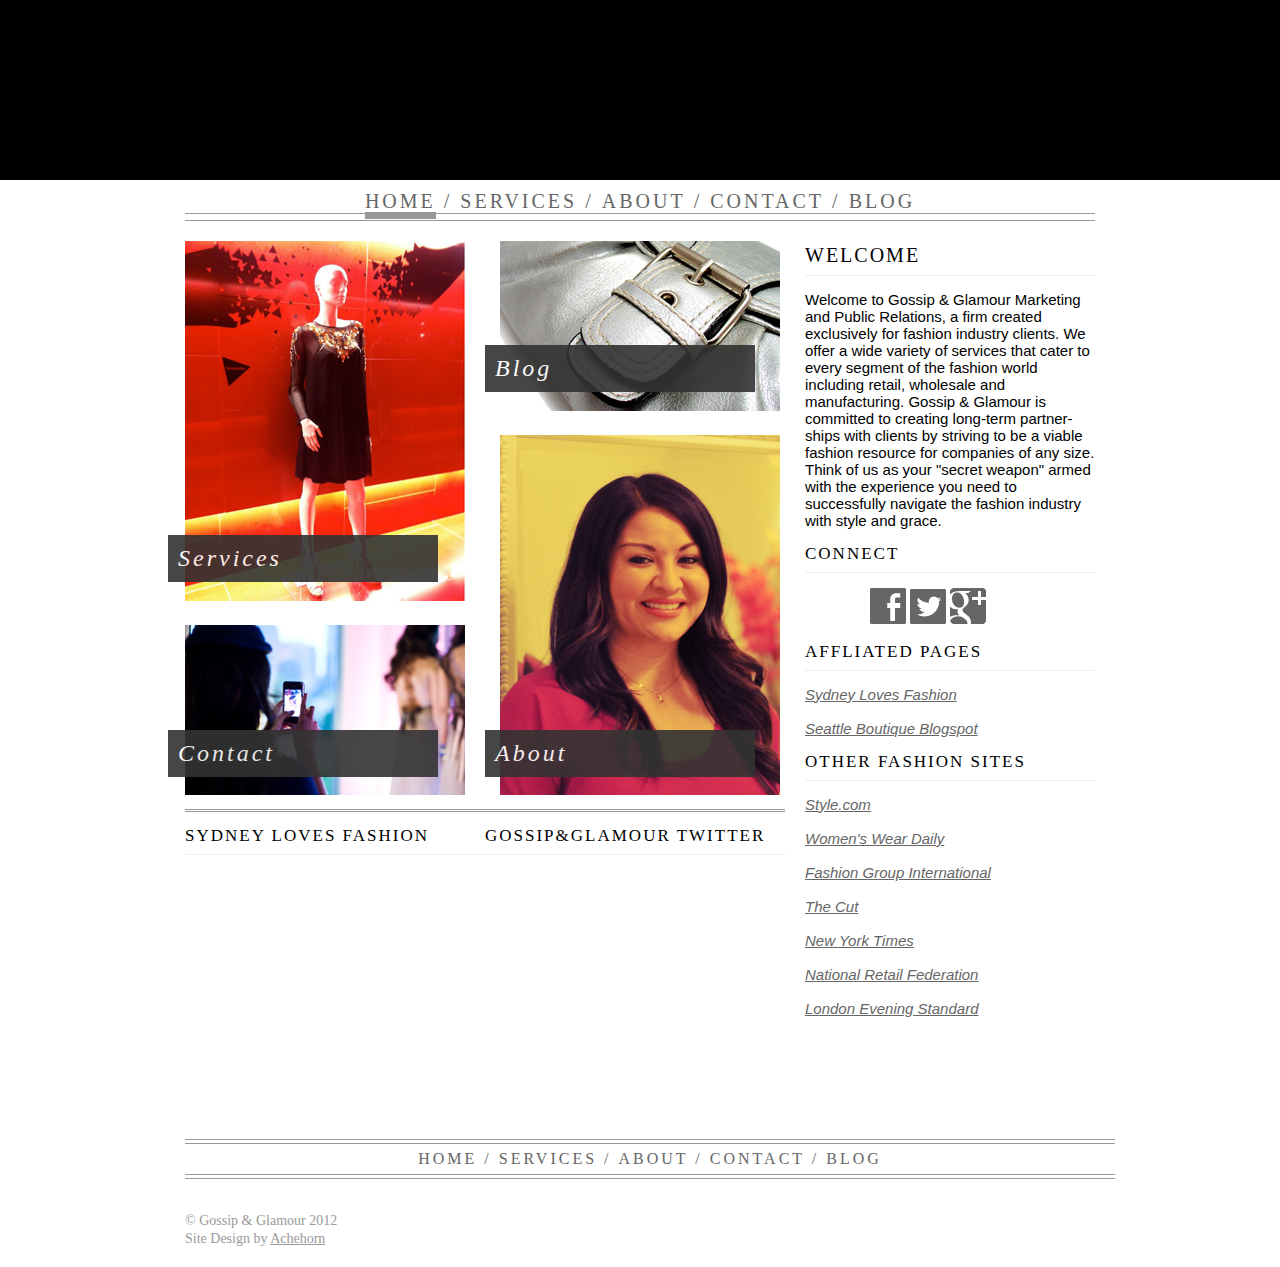
==== index.html @ 7bc04877 "edit" ====
<!DOCTYPE HTML>
<html lang="en-US">
<head>
	<meta charset="UTF-8">
	<title>Gossip and Glamour</title>
	<script type="text/javascript" src="https://ajax.googleapis.com/ajax/libs/jquery/1.8.1/jquery.min.js"></script>
	<script type="text/javascript" src="https://www.google.com/jsapi"></script>
	<script type="text/javascript" src="scripts/utils.js"></script>
	<link rel="stylesheet" href="styles/gng.css">
	<link rel="icon" type="image/png" href="images/favicon.ico">
</head>
<body>
		<div style="width: 100%;background-color: #000;margin: 0px;padding:0px;">
			<div class="header">
				<img id="tpBanner" src="" onload="$('#logo').show();"/>
				<!-- this will be a rotating image -->
				<img src="images/logo.png" id="logo" style="position:relative;top:-170px;left:20px;display: none;" />
			</div>
		</div>
		<div id="main">
		<div style="width: 1024px;">
			<div class="wrapper">
				<div class="nav">
					<ul>
						<li class="selectedNav">HOME</li>
						<li> / </li>
						<li> <a href="services.html">SERVICES</a></li>
						<li> / </li>
						<li> <a href="about.html">ABOUT</a></li>
						<li> / </li>
						<li> <a href="contact.php">CONTACT</a></li>
						<li> / </li>
						<li> <a href="blog.html">BLOG</a></li>
					</ul>
					<ul style="margin-top: -4px;">
					</ul>
				</div>
				<div class="mainNav">
					<div style="float:left; width: 285px;">
						<div id="servicesNavItem">
							<a href="services.html"><img src="images/services.jpg" height="360" width="280" alt="" ></a>
							<div id="servicesFloat" class="floatTxt" style="left: 40px; top: 355px;">
								Services<p id="servicesDetail" style="display:none;">A firm created exclusively<br/>for fashion industry clients</p>
							</div>
						</div>
						<div id="contactNavItem">
							<a href="contact.html"><img src="images/contact.jpg" height="170" width="280" alt=""></a>
							<div id="contactFloat" class="floatTxt" style="left: 40px; top: 550px;">
								Contact<p id="contactDetail" style="display:none;">Here is some text<br/>and some more text</p>
							</div>
						</div>
					</div>
					<div style="float:right; width: 285px;">
						<div id="blogNavItem">
							<a href="blog.html"><img src="images/blog.jpg" height="170" width="280" alt=""></a>
							<div id="blogFloat" class="floatTxt" style="left: 357px; top: 165px;">
								Blog<p id="blogDetail" style="display:none;">Here is some text<br/>Here is some text</p>
							</div>
						</div>
						<div id="aboutNavItem">
							<a href="about.html"><img src="images/about.jpg" height="360" width="280" alt="" id="aboutNavItem"></a>
							<div id="aboutFloat" class="floatTxt" style="left: 357px; top: 550px;">
								About<p id="aboutDetail" style="display:none;">Blurb goes here<br/>and also here</p>
							</div>
						</div>
					</div>
				</div>
				<div class="welcome">
					<h1>WELCOME</h1>
					<p>
						Welcome to Gossip &amp; Glamour Marketing 
								and Public Relations, a firm created 
								exclusively for fashion industry clients. 
								We offer a wide variety of services that 
								cater to every segment of the fashion 
								world including retail, wholesale 
								and manufacturing. Gossip &amp; Glamour is 
								committed to creating long-term partner-
								ships with clients by striving to be a viable 
								fashion resource for companies of any size. 
								Think of us as your "secret weapon" 
								armed with the experience you need to 
								successfully navigate the fashion industry 
								with style and grace.
					</p>
					<h2>CONNECT</h2>
					<div style="padding-left: 65px;">
						<a href="http://www.facebook.com/GossipGlamour"><img class="socialLink" src="images/fbIcon.png" /></a>
						<a href="http://www.twitter.com/gossipglamour"><img class="socialLink" src="images/twitterIcon.png" /></a>
						<!-- <img class="socialLink" src="images/linkinIcon.png" /> -->
						<a href="https://plus.google.com/100693275647465467088" rel="publisher"><img class="socialLink" src="images/icons.png" /></a>
					</div>
					<h2>AFFLIATED PAGES</h2>
					<p id="affiliates">
						<a href="http://www.sydneylovesfashion.com/">Sydney Loves Fashion</a><br/><br/>
						<a href="http://www.seattleboutiqueblogspot.com/">Seattle Boutique Blogspot</a>
					</p>
					<h2>OTHER FASHION SITES</h2>
					<p id="affiliates">
						<a href="http://www.style.com">Style.com</a><br/><br/>
						<a href="http://www.wwd.com/">Women's Wear Daily</a><br/><br/>
						<a href="http://www.fgi.org/">Fashion Group International</a><br/><br/>
						<a href="http://nymag.com/thecut/">The Cut</a><br/><br/>
						<a href="http://www.nytimes.com/pages/fashion/index.html">New York Times</a><br/><br/>
						<a href="http://www.nrf.com/">National Retail Federation</a><br/><br/>
						<a href="http://www.standard.co.uk/lifestyle/fashion/">London Evening Standard</a><br/><br/>
					</p>
				</div>
				<div class="bottomInfo">
					<div style="float:left;">
						<h2>SYDNEY LOVES FASHION</h2>
						<div id="feedWrapper">
							<ul id="post_list"></ul>
						</div>
					</div>
					<div style="float:left;">
						<h2>GOSSIP&GLAMOUR TWITTER</h2>
						<div id="feedWrapper">
							<ul id="tweet_list"></ul>
						</div>
					</div>
				</div>
				<div style="clear:both;"></div>
				<div class="bottomNav">
					<ul style="z-index: 999;">
						<li>HOME /</li>
						<li> <a href="services.html">SERVICES</a> /</li>
						<li> <a href="about.html">ABOUT</a> /</li>
						<li> <a href="contact.php">CONTACT</a> /</li>
						<li> <a href="blog.html">BLOG</a></li>
					</ul>
					<ul style="margin-top: -36px; padding-top: 15px; padding-bottom: 15px;">
					</ul>
					<br/><br/>
					<span class="copy-txt">
						&copy; Gossip &amp; Glamour 2012<br/>
						Site Design by <a style="" href="http://www.achehorn.com/">Achehorn</a>
					</span>
				</div>
			</div>
		</div>
	</div>
	<script type="text/javascript" charset="utf-8">
		pageFlag = 'home';
	</script>
</body>
</html>
---- styles/gng.css ----
/*gg css*/
p {
	font-family: sans-serif;
	font-size: 13px;
}
.feedContent {
	font-family: sans-serif;
	font-size: 13px;	
}

.header {
	margin: 0 auto; 
	width: 1024px;
	height: 180px;
	background-color: #000;
}

.headline-txt a, .headline {
	font-family: Arial;
	color: #EEE;
	font-size: 12px;
	font-weight: 400;
	text-decoration: none;
}
.postBody, .headline-txt {
	font-family: Arial;
	font-size: 12px;
}

.headline-txt {
	font-size: 14px;
	font-family: Garamond;
	color: #999;
}

.copy-txt , .copy-txt  a{
	font-size: 14px;
	font-family: Garamond;
	color: #999;
}

.date {
	color: #cccccc;
	font-size: 11px;
	font-family: sans-serif;
}
#feedWrapper ul {
	list-style: none;
	padding-left: 0px;
	margin-top: 0px;
	height: 250px;
	overflow-y: auto;
	overflow-x: hidden;
}
#post_list li, #tweet_list li {
	position: relative;
	width: 300px;
	margin: 0 auto;
	padding: .75em 0;
	overflow: hidden;
	border-bottom: 1px solid #EEE;
	font-size: 100%;
	line-height: 1.4;
}
#post_list li .thumb {
	float: left;
	margin: 3px 13px 3px 0;
	display: block;
}
#post_list li .text, #tweet_list li .text {
	padding-left: 0px;
	width: 285px;
}
#feedWrapper {
	right: 0;
	top: 0;
	width: 300px;
	height: 270px;
	overflow: hidden;
}

#feedWrapperBlog {
	right: 0;
	top: 0;
	width: 580px;
}

#feedWrapperBlog ul {
	list-style: none;
	padding-left: 2px;
	margin-top: 0px;
}

#feedWrapperBlog #post_list li {
	position: relative;
	width: 580px;
	margin: 0 auto;
	padding: .75em 0;
	overflow: hidden;
	border-bottom: 1px solid #EEE;
	font-size: 100%;
	line-height: 1.4;
}

#feedWrapperBlog #post_list li .text {
	padding-left: 8px;
	width: 580px;
}

#main{
	margin: 0 auto;
	position: relative;
	width: 1024px;
}

.selectedNav {
	border-bottom: 7px solid #999;
}

.wrapper {
	width: 910px;
	margin: 0 auto;
}

body {
	background-color: white;
	margin: 0px;
	padding: 0px;
}

#selected {
	opacity: 0.4;
}

.profilePic .floatTxt:hover {
	opacity: 0.4;
}

.floatTxt {
	background-color: #333;
	opacity: 0.9;
	color: #FFF;
	font-family: Garamond;
	font-weight: 400;
	font-style: italic;
	font-size: 24px;
	letter-spacing: 3px;
	position: absolute;
	width: 250px;
	padding: 10px;
}

.floatTxt p {
	font-family: Arial;
	font-size: 16px;
	letter-spacing: 0px;
	margin-top: 8px;
}

.profilePic .floatTxt {
	position: relative;
	margin-bottom: 8px;
}

.servicesContent h2 {
	border-bottom: none;
}

.servicesContent p {
	margin-top: -14px;
}

h1{
	font-family: Garamond;
	font-weight: 400;
	font-size: 20px;
	padding-bottom: 8px;
	border-bottom: 1px solid #EEE;
	letter-spacing: 2px;
}

#affiliates a {
	color: #666;
	font-style: italic;
}

h2{
	font-family: Garamond;
	font-size: 17px;
	font-weight: 400;
	padding-bottom: 8px;
	border-bottom: 1px solid #EEE;
	letter-spacing: 2px;
}

.welcome {
	float: right;
	width: 290px;
	padding: 10px 0 10px 10px;
}

.mainNav {
	float: left;
	width: 600px;
	padding-bottom: 10px;
	border-bottom: 3px double #999;
}

.mainNav div img {
	padding-right: 20px;
	padding-top: 20px;
}

.welcome p{
	font-family: arial;
	font-size: 15px;
	text-align: left;
	
}

.socialLink:hover {
	opacity: 0.5;
	filter:alpha(opacity=50);
}

.profilePic {
	width: 280px;
	min-height: 360px;
	margin-top: 15px;
	float: left;
}

li{
	display: inline;}



.nav ul, .bottomNav ul{
	padding: 10px 10px 0 10px;
	margin: 0 auto;
	font-size: 20px;
	position: relative;
	border-bottom: 1px solid #999;
	text-align: center;
	color: #666;
	letter-spacing: 3px;
}

.nav ul a, .bottomNav ul a {
	color: #666;
	text-decoration: none;
}

.bottomNav ul {
	border-top: 1px solid #999;
}

.bottomInfo {
	padding: 0 15px 15px 0;
	margin: 0px 0px 0px 0px;
	text-align: left;
	width: 600px;
}

.bottomInfo div {
	width: 300px;
}

a.bottominfo {
	font-family: Garamond;
	font-size: 14pt;
	color: #6699cc;
	letter-spacing: 2px;

}

.bottomNav{
	width: 910px;
	margin-bottom: 20px;
}

.bottomNav ul{
	font-size: 12pt;
	width: 910px;
	padding: 10px;
	margin: 0px auto 0px auto;
	border-top: 1px solid #999;
	border-bottom: 1px solid #999;
	text-align: center;
}

.form-input-field {
	background: #f4f4f4;
	width: 98%;
}

label {
	font-family: Garamond;
	font-size: 12px;
	color: #666;
	letter-spacing: 2px;
}

.form-input-button {
	background-color: #333;
	opacity: 0.9;
	color: #FFF;
	font-family: Garamond;
	font-weight: 400;
	font-style: italic;
	font-size: 20px;
	border: 0px;
	letter-spacing: 3px;
	width: 90px;
	padding: 10px;
}
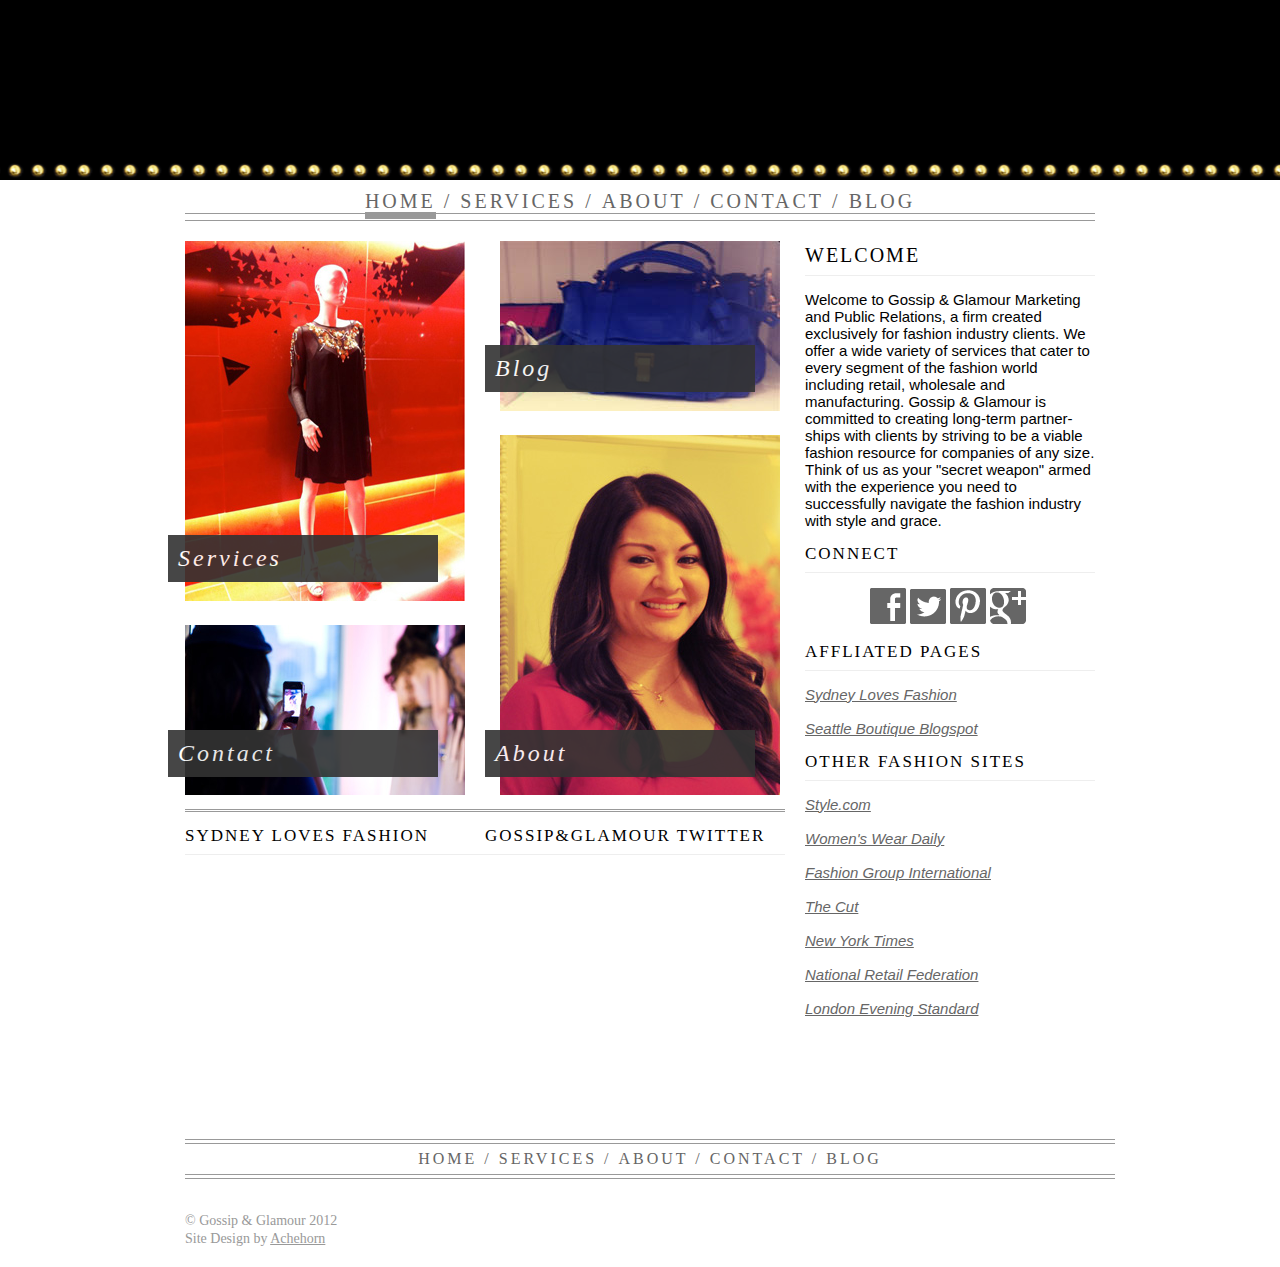
==== commit ebee20a9: "edit" ====
--- a/index.html
+++ b/index.html
@@ -8,16 +8,24 @@
 	<script type="text/javascript" src="scripts/utils.js"></script>
 	<link rel="stylesheet" href="styles/gng.css">
 	<link rel="icon" type="image/png" href="images/favicon.ico">
+	<!--[if IE 7]>
+	<style>
+		.bottomInfo {  
+    		width: 590px;  
+		}  
+	</style>
+	<![endif]-->
 </head>
 <body>
-		<div style="width: 100%;background-color: #000;margin: 0px;padding:0px;">
-			<div class="header">
-				<img id="tpBanner" src="" onload="$('#logo').show();"/>
-				<!-- this will be a rotating image -->
-				<img src="images/logo.png" id="logo" style="position:relative;top:-170px;left:20px;display: none;" />
-			</div>
+	<div style="width: 100%;background-color: #000;margin: 0px;padding:0px;background-image: url(">
+		<div class="header">
+			<img id="tpBanner" src="" onload="$('#logo').show();"/>
+			<!-- this will be a rotating image -->
+			<img src="images/logo.png" id="logo" style="position:relative;top:-170px;left:20px;display: none;" />
 		</div>
-		<div id="main">
+	</div>
+	<div class="stud"></div>
+	<div id="main">
 		<div style="width: 1024px;">
 			<div class="wrapper">
 				<div class="nav">
@@ -38,29 +46,29 @@
 				<div class="mainNav">
 					<div style="float:left; width: 285px;">
 						<div id="servicesNavItem">
-							<a href="services.html"><img src="images/services.jpg" height="360" width="280" alt="" ></a>
+							<a href="services.html"><img src="images/services.jpg" height="360" width="280" alt="" border="0"></a>
 							<div id="servicesFloat" class="floatTxt" style="left: 40px; top: 355px;">
-								Services<p id="servicesDetail" style="display:none;">A firm created exclusively<br/>for fashion industry clients</p>
+								Services<p id="servicesDetail" style="display:none;">A firm created exclusively<br/>for fashion industry clients.</p>
 							</div>
 						</div>
 						<div id="contactNavItem">
-							<a href="contact.html"><img src="images/contact.jpg" height="170" width="280" alt=""></a>
+							<a href="contact.php"><img src="images/contact.jpg" height="170" width="280" alt="" border="0"></a>
 							<div id="contactFloat" class="floatTxt" style="left: 40px; top: 550px;">
-								Contact<p id="contactDetail" style="display:none;">Here is some text<br/>and some more text</p>
+								Contact<p id="contactDetail" style="display:none;">Connect with G&amp;G<br/>via email.</p>
 							</div>
 						</div>
 					</div>
 					<div style="float:right; width: 285px;">
 						<div id="blogNavItem">
-							<a href="blog.html"><img src="images/blog.jpg" height="170" width="280" alt=""></a>
+							<a href="blog.html"><img src="images/blog.jpg" height="170" width="280" alt="" border="0"></a>
 							<div id="blogFloat" class="floatTxt" style="left: 357px; top: 165px;">
-								Blog<p id="blogDetail" style="display:none;">Here is some text<br/>Here is some text</p>
+								Blog<p id="blogDetail" style="display:none;">Want more news?<br/>find out more here.</p>
 							</div>
 						</div>
 						<div id="aboutNavItem">
-							<a href="about.html"><img src="images/about.jpg" height="360" width="280" alt="" id="aboutNavItem"></a>
+							<a href="about.html"><img src="images/about.jpg" height="360" width="280" alt="" id="aboutNavItem" border="0"></a>
 							<div id="aboutFloat" class="floatTxt" style="left: 357px; top: 550px;">
-								About<p id="aboutDetail" style="display:none;">Blurb goes here<br/>and also here</p>
+								About<p id="aboutDetail" style="display:none;">Learn more about<br/>Sydney here.</p>
 							</div>
 						</div>
 					</div>
@@ -85,10 +93,10 @@
 					</p>
 					<h2>CONNECT</h2>
 					<div style="padding-left: 65px;">
-						<a href="http://www.facebook.com/GossipGlamour"><img class="socialLink" src="images/fbIcon.png" /></a>
-						<a href="http://www.twitter.com/gossipglamour"><img class="socialLink" src="images/twitterIcon.png" /></a>
-						<!-- <img class="socialLink" src="images/linkinIcon.png" /> -->
-						<a href="https://plus.google.com/100693275647465467088" rel="publisher"><img class="socialLink" src="images/icons.png" /></a>
+						<a href="http://www.facebook.com/GossipGlamour"><img class="socialLink" src="images/fbIcon.png" border="0" /></a>
+						<a href="http://www.twitter.com/gossipglamour"><img class="socialLink" src="images/twitterIcon.png" border="0" /></a>
+						<a href="http://www.pinterest.com/sydlovesfashion"><img class="socialLink" src="images/pinIcon.png" border="0" /></a>
+						<a href="https://plus.google.com/100693275647465467088" rel="publisher"><img class="socialLink" src="images/icons.png" border="0" /></a>
 					</div>
 					<h2>AFFLIATED PAGES</h2>
 					<p id="affiliates">
@@ -109,14 +117,14 @@
 				<div class="bottomInfo">
 					<div style="float:left;">
 						<h2>SYDNEY LOVES FASHION</h2>
-						<div id="feedWrapper">
-							<ul id="post_list"></ul>
+						<div id="feedWrapper" style="position: relative; overflow: hidden;">
+							<ul id="post_list" style="position: relative; width: 320px; margin-left: 0px;"></ul>
 						</div>
 					</div>
 					<div style="float:left;">
 						<h2>GOSSIP&GLAMOUR TWITTER</h2>
-						<div id="feedWrapper">
-							<ul id="tweet_list"></ul>
+						<div id="feedWrapper2" style="position: relative; overflow: hidden;">
+							<ul id="tweet_list" style="position: relative; width: 320px; margin-left: 0px;"></ul>
 						</div>
 					</div>
 				</div>
--- a/styles/gng.css
+++ b/styles/gng.css
@@ -15,6 +15,16 @@
 	background-color: #000;
 }
 
+.quote {
+	font-style: italic;
+}
+
+.auth {
+	font-size: 14px;
+	font-family: Garamond;
+	color: #999;
+}
+
 .headline-txt a, .headline {
 	font-family: Arial;
 	color: #EEE;
@@ -33,6 +43,14 @@
 	color: #999;
 }
 
+#feedWrapperBlog .headline-txt {
+	font-style: italic;
+	font-size: 32px;
+	color: #333;
+	font-weight: 800;
+	letter-spacing: 1px;
+}
+
 .copy-txt , .copy-txt  a{
 	font-size: 14px;
 	font-family: Garamond;
@@ -44,7 +62,7 @@
 	font-size: 11px;
 	font-family: sans-serif;
 }
-#feedWrapper ul {
+#feedWrapper ul, #feedWrapper2 ul  {
 	list-style: none;
 	padding-left: 0px;
 	margin-top: 0px;
@@ -71,7 +89,7 @@
 	padding-left: 0px;
 	width: 285px;
 }
-#feedWrapper {
+#feedWrapper, #feedWrapper2 {
 	right: 0;
 	top: 0;
 	width: 300px;
@@ -104,7 +122,7 @@
 
 #feedWrapperBlog #post_list li .text {
 	padding-left: 8px;
-	width: 580px;
+	width: 550px;
 }
 
 #main{
@@ -130,15 +148,18 @@
 
 #selected {
 	opacity: 0.4;
+	filter:alpha(opacity=40);
 }
 
 .profilePic .floatTxt:hover {
 	opacity: 0.4;
+	filter:alpha(opacity=40);
 }
 
 .floatTxt {
 	background-color: #333;
 	opacity: 0.9;
+	filter:alpha(opacity=90);
 	color: #FFF;
 	font-family: Garamond;
 	font-weight: 400;
@@ -244,6 +265,7 @@
 	text-align: center;
 	color: #666;
 	letter-spacing: 3px;
+	font-family: Garamond;
 }
 
 .nav ul a, .bottomNav ul a {
@@ -261,6 +283,8 @@
 	text-align: left;
 	width: 600px;
 }
+
+
 
 .bottomInfo div {
 	width: 300px;
@@ -304,6 +328,7 @@
 .form-input-button {
 	background-color: #333;
 	opacity: 0.9;
+	filter:alpha(opacity=90);
 	color: #FFF;
 	font-family: Garamond;
 	font-weight: 400;
@@ -314,3 +339,17 @@
 	width: 90px;
 	padding: 10px;
 }
+
+a {
+	border: none;
+}
+
+.stud {
+	background-image: url('../images/stud.png');
+	background-position: bottom;
+	width:100%;
+	height: 20px;
+	position:absolute;
+	top:158px;
+	background-repeat: repeat-x;
+}
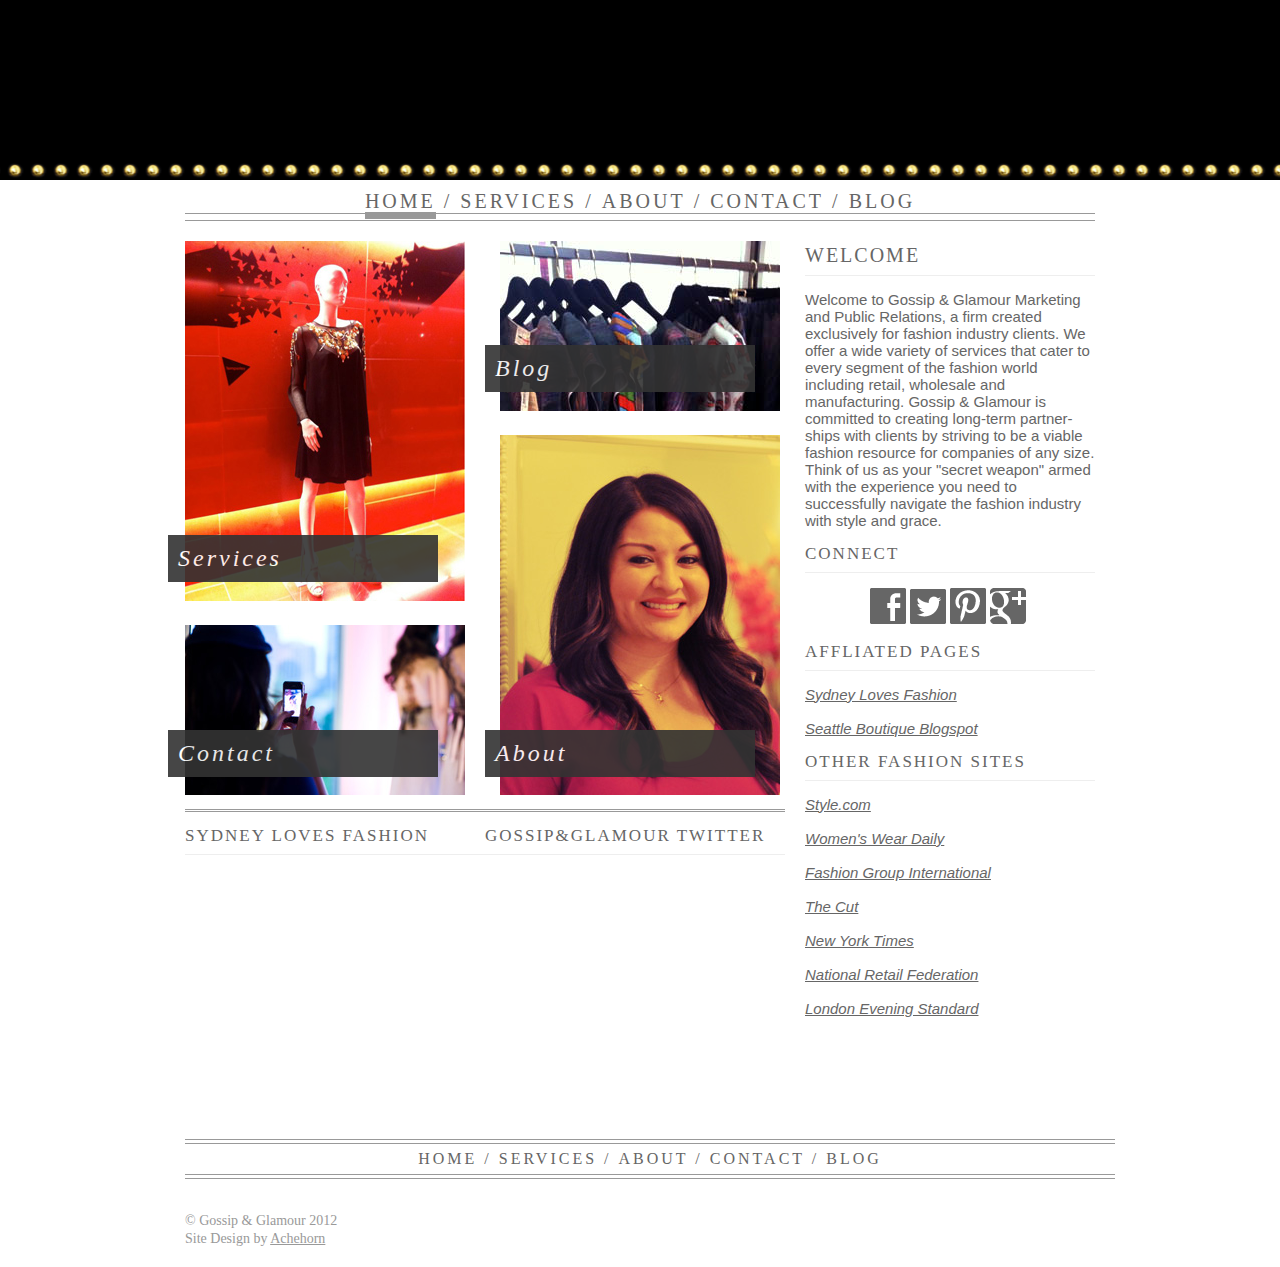
==== commit 79f24969: "edit" ====
--- a/index.html
+++ b/index.html
@@ -21,7 +21,7 @@
 		<div class="header">
 			<img id="tpBanner" src="" onload="$('#logo').show();"/>
 			<!-- this will be a rotating image -->
-			<img src="images/logo.png" id="logo" style="position:relative;top:-170px;left:20px;display: none;" />
+			<img src="images/logo.png" id="logo" style="position:relative;top:-170px;left:55px;display: none;" />
 		</div>
 	</div>
 	<div class="stud"></div>
--- a/styles/gng.css
+++ b/styles/gng.css
@@ -144,6 +144,7 @@
 	background-color: white;
 	margin: 0px;
 	padding: 0px;
+	color: #666;
 }
 
 #selected {
@@ -236,7 +237,7 @@
 	font-family: arial;
 	font-size: 15px;
 	text-align: left;
-	
+	color: #666;
 }
 
 .socialLink:hover {
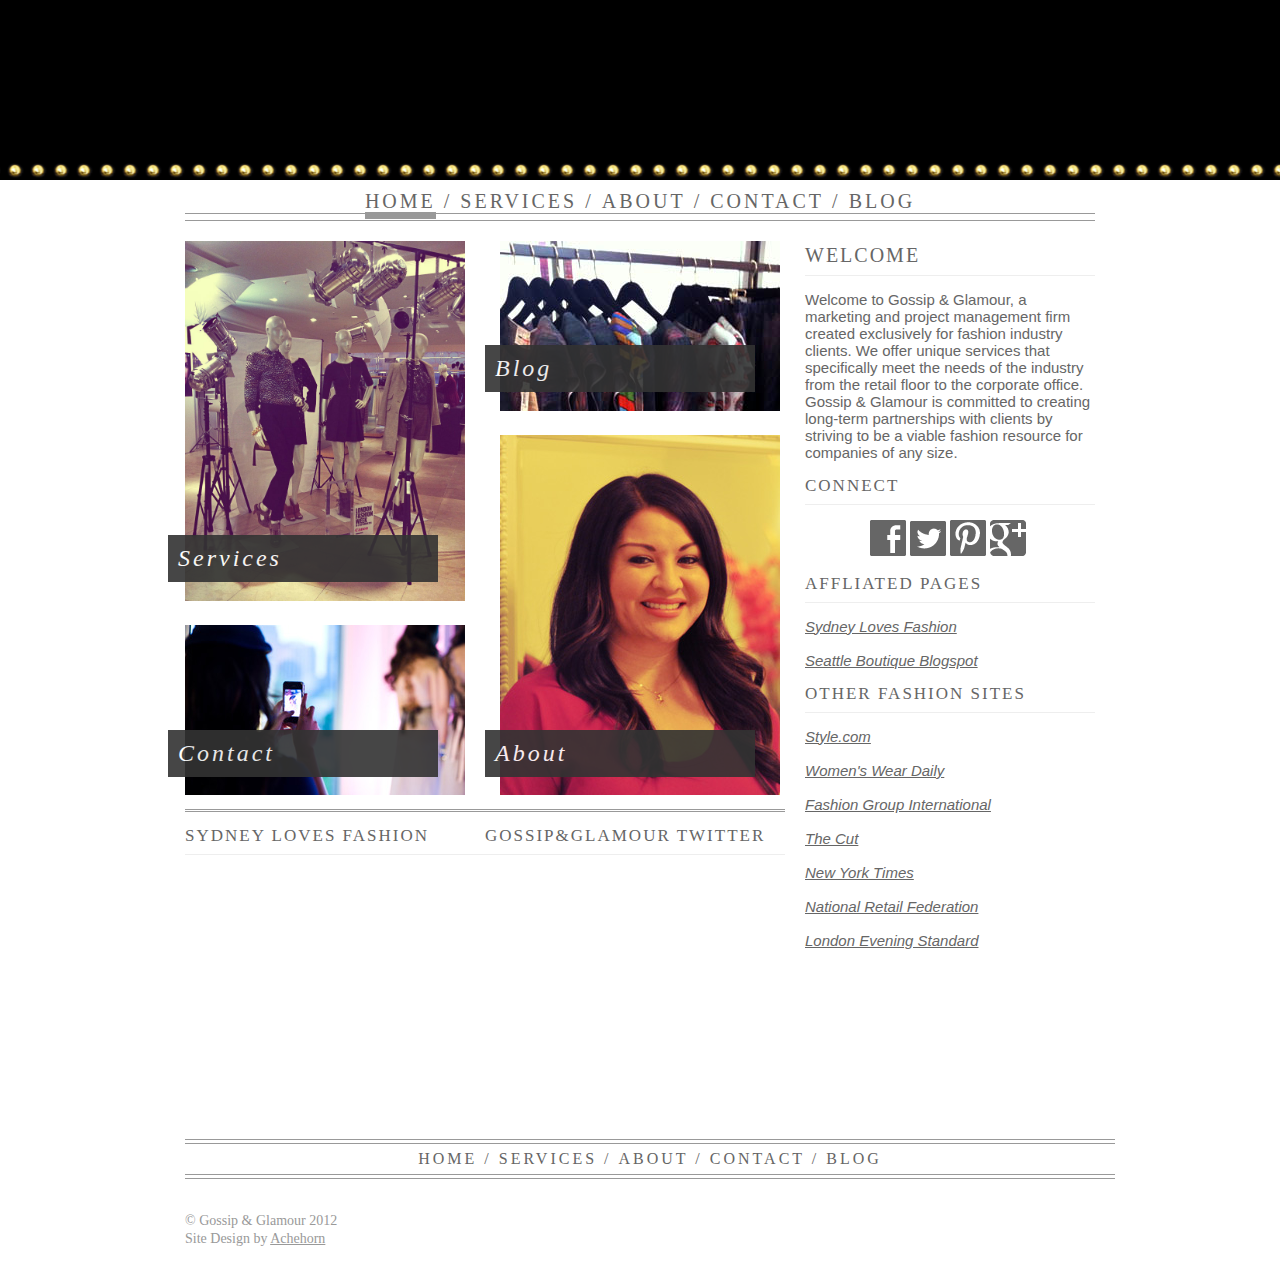
==== commit 51ff8752: "edit" ====
--- a/index.html
+++ b/index.html
@@ -76,20 +76,7 @@
 				<div class="welcome">
 					<h1>WELCOME</h1>
 					<p>
-						Welcome to Gossip &amp; Glamour Marketing 
-								and Public Relations, a firm created 
-								exclusively for fashion industry clients. 
-								We offer a wide variety of services that 
-								cater to every segment of the fashion 
-								world including retail, wholesale 
-								and manufacturing. Gossip &amp; Glamour is 
-								committed to creating long-term partner-
-								ships with clients by striving to be a viable 
-								fashion resource for companies of any size. 
-								Think of us as your "secret weapon" 
-								armed with the experience you need to 
-								successfully navigate the fashion industry 
-								with style and grace.
+						Welcome to Gossip &amp; Glamour, a marketing and project management firm created exclusively for fashion industry clients. We offer unique services that specifically meet the needs of the industry from the retail floor to the corporate office. Gossip &amp; Glamour is committed to creating long-term partnerships with clients by striving to be a viable fashion resource for companies of any size. 
 					</p>
 					<h2>CONNECT</h2>
 					<div style="padding-left: 65px;">
--- a/styles/gng.css
+++ b/styles/gng.css
@@ -150,6 +150,11 @@
 #selected {
 	opacity: 0.4;
 	filter:alpha(opacity=40);
+}
+
+.profilePic .floatTxt a {
+	color: #FFF;
+	text-decoration: none;
 }
 
 .profilePic .floatTxt:hover {
@@ -354,3 +359,12 @@
 	top:158px;
 	background-repeat: repeat-x;
 }
+
+#retail h1{
+	margin-bottom: 20px;
+}
+
+#retail p {
+	padding-left: 15px;
+	line-height: 18px;
+}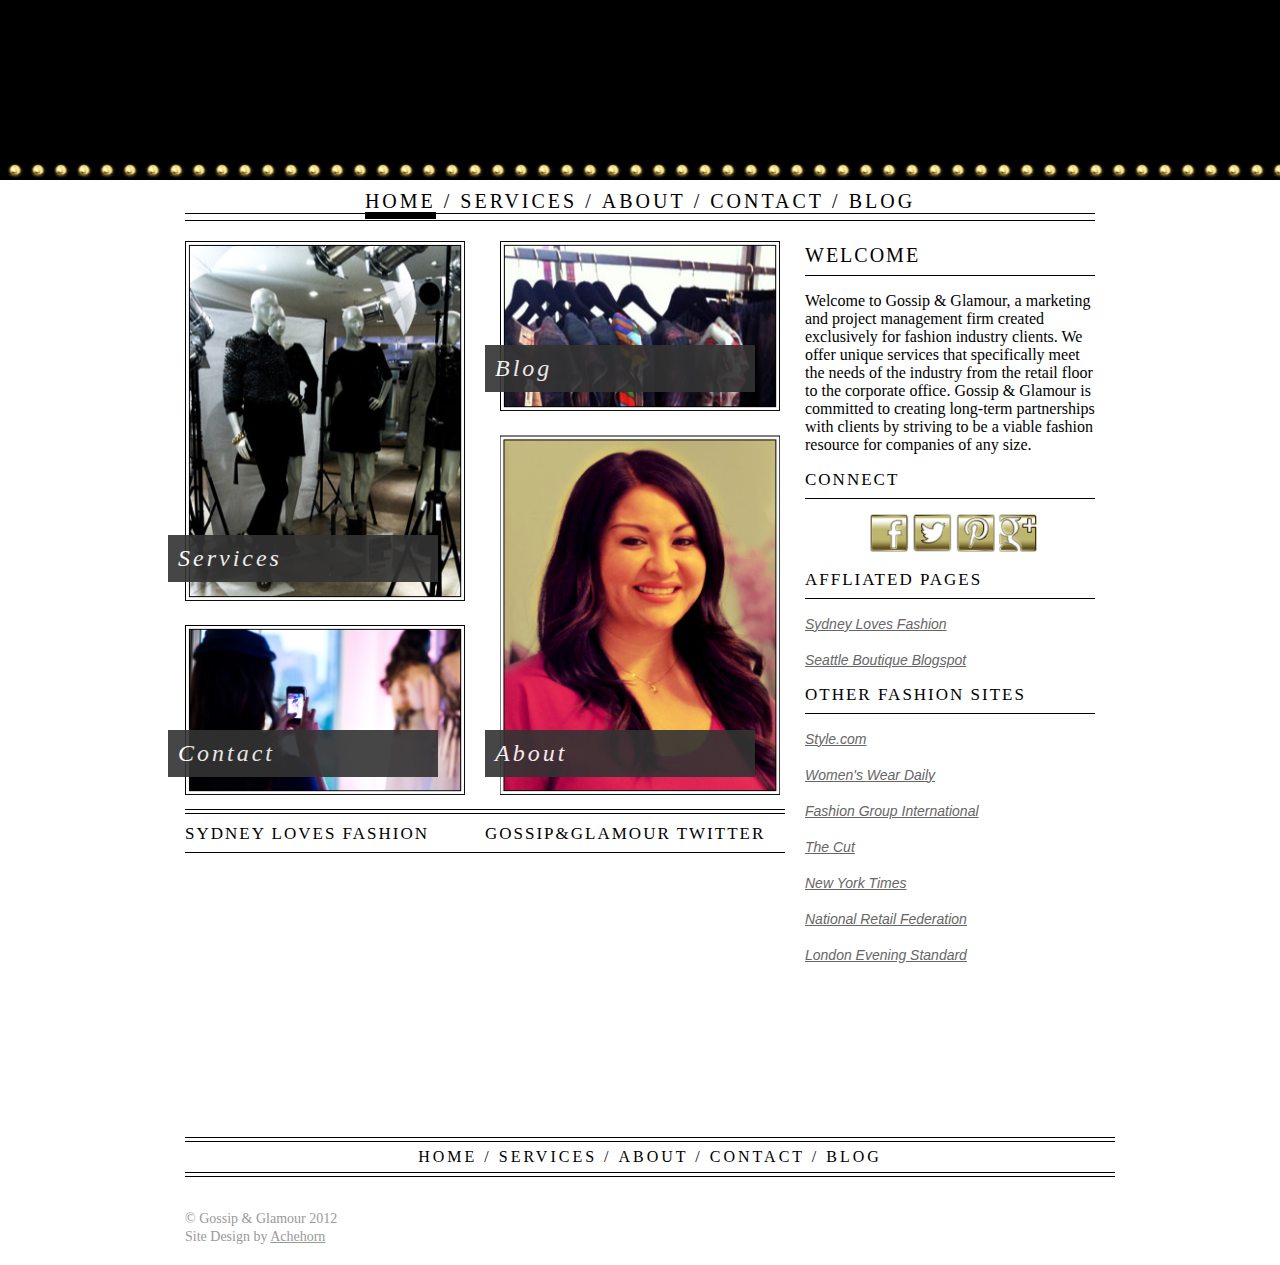
==== commit b91a71fd: "edit" ====
--- a/index.html
+++ b/index.html
@@ -43,7 +43,7 @@
 					<ul style="margin-top: -4px;">
 					</ul>
 				</div>
-				<div class="mainNav">
+				<div class="mainNav" style="border-bottom: 1px solid #000;">
 					<div style="float:left; width: 285px;">
 						<div id="servicesNavItem">
 							<a href="services.html"><img src="images/services.jpg" height="360" width="280" alt="" border="0"></a>
@@ -72,6 +72,7 @@
 							</div>
 						</div>
 					</div>
+					<div style="border-bottom: 1px solid #000;position:relative;top:592px;width:600px;"></div>
 				</div>
 				<div class="welcome">
 					<h1>WELCOME</h1>
--- a/styles/gng.css
+++ b/styles/gng.css
@@ -1,7 +1,7 @@
 /*gg css*/
 p {
-	font-family: sans-serif;
-	font-size: 13px;
+	font-family: Garamond;
+	font-size: 16px;
 }
 .feedContent {
 	font-family: sans-serif;
@@ -76,7 +76,7 @@
 	margin: 0 auto;
 	padding: .75em 0;
 	overflow: hidden;
-	border-bottom: 1px solid #EEE;
+	border-bottom: 1px solid #000;
 	font-size: 100%;
 	line-height: 1.4;
 }
@@ -132,7 +132,7 @@
 }
 
 .selectedNav {
-	border-bottom: 7px solid #999;
+	border-bottom: 7px solid #000;
 }
 
 .wrapper {
@@ -144,7 +144,7 @@
 	background-color: white;
 	margin: 0px;
 	padding: 0px;
-	color: #666;
+	color: #000;
 }
 
 #selected {
@@ -202,13 +202,15 @@
 	font-weight: 400;
 	font-size: 20px;
 	padding-bottom: 8px;
-	border-bottom: 1px solid #EEE;
+	border-bottom: 1px solid #000;
 	letter-spacing: 2px;
 }
 
 #affiliates a {
 	color: #666;
 	font-style: italic;
+	font-family: Arial;
+	font-size: 14px;
 }
 
 h2{
@@ -216,7 +218,7 @@
 	font-size: 17px;
 	font-weight: 400;
 	padding-bottom: 8px;
-	border-bottom: 1px solid #EEE;
+	border-bottom: 1px solid #000;
 	letter-spacing: 2px;
 }
 
@@ -230,7 +232,7 @@
 	float: left;
 	width: 600px;
 	padding-bottom: 10px;
-	border-bottom: 3px double #999;
+	border-bottom: 3px double #000;
 }
 
 .mainNav div img {
@@ -239,10 +241,10 @@
 }
 
 .welcome p{
-	font-family: arial;
-	font-size: 15px;
+	font-family: Garamond;
+	font-size: 16px;
 	text-align: left;
-	color: #666;
+	color: #000;
 }
 
 .socialLink:hover {
@@ -267,20 +269,20 @@
 	margin: 0 auto;
 	font-size: 20px;
 	position: relative;
-	border-bottom: 1px solid #999;
+	border-bottom: 1px solid #000;
 	text-align: center;
-	color: #666;
+	color: #000;
 	letter-spacing: 3px;
 	font-family: Garamond;
 }
 
 .nav ul a, .bottomNav ul a {
-	color: #666;
+	color: #000;
 	text-decoration: none;
 }
 
 .bottomNav ul {
-	border-top: 1px solid #999;
+	border-top: 1px solid #000;
 }
 
 .bottomInfo {
@@ -314,8 +316,8 @@
 	width: 910px;
 	padding: 10px;
 	margin: 0px auto 0px auto;
-	border-top: 1px solid #999;
-	border-bottom: 1px solid #999;
+	border-top: 1px solid #000;
+	border-bottom: 1px solid #000;
 	text-align: center;
 }
 
@@ -367,4 +369,5 @@
 #retail p {
 	padding-left: 15px;
 	line-height: 18px;
+	font-size: 16px;
 }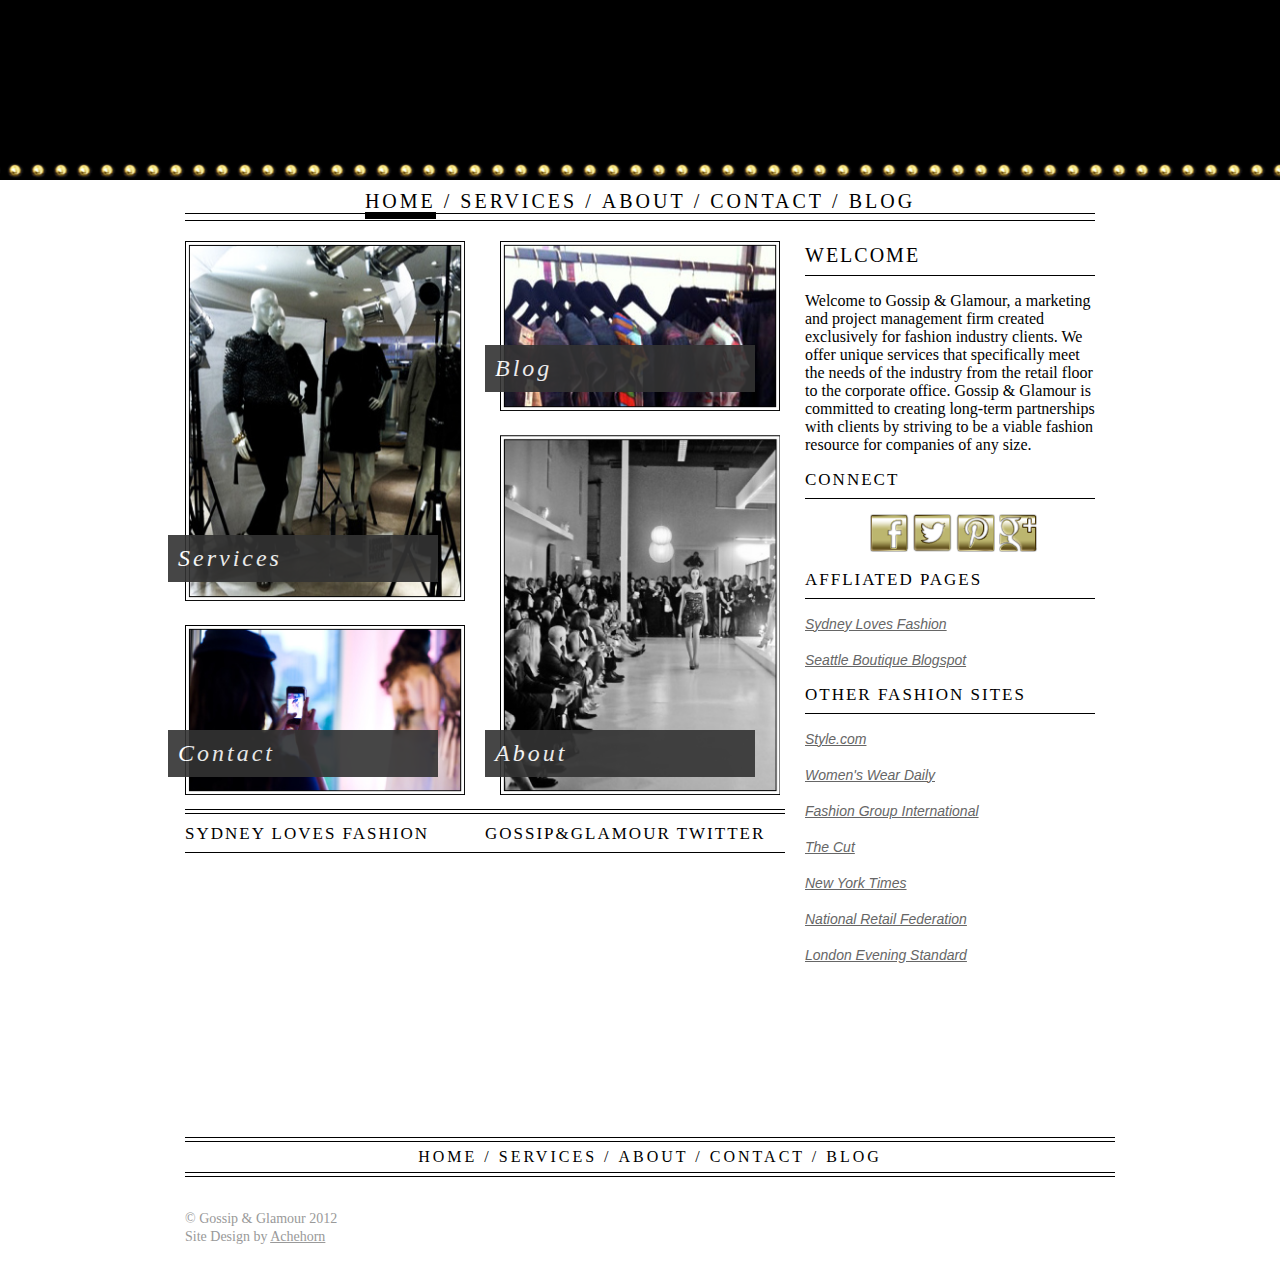
==== commit e7ac0bbe: "edit - new about image" ====
--- a/index.html
+++ b/index.html
@@ -66,7 +66,7 @@
 							</div>
 						</div>
 						<div id="aboutNavItem">
-							<a href="about.html"><img src="images/about.jpg" height="360" width="280" alt="" id="aboutNavItem" border="0"></a>
+							<a href="about.html"><img src="images/about_home.jpg" height="360" width="280" alt="" id="aboutNavItem" border="0"></a>
 							<div id="aboutFloat" class="floatTxt" style="left: 357px; top: 550px;">
 								About<p id="aboutDetail" style="display:none;">Learn more about<br/>Sydney here.</p>
 							</div>
